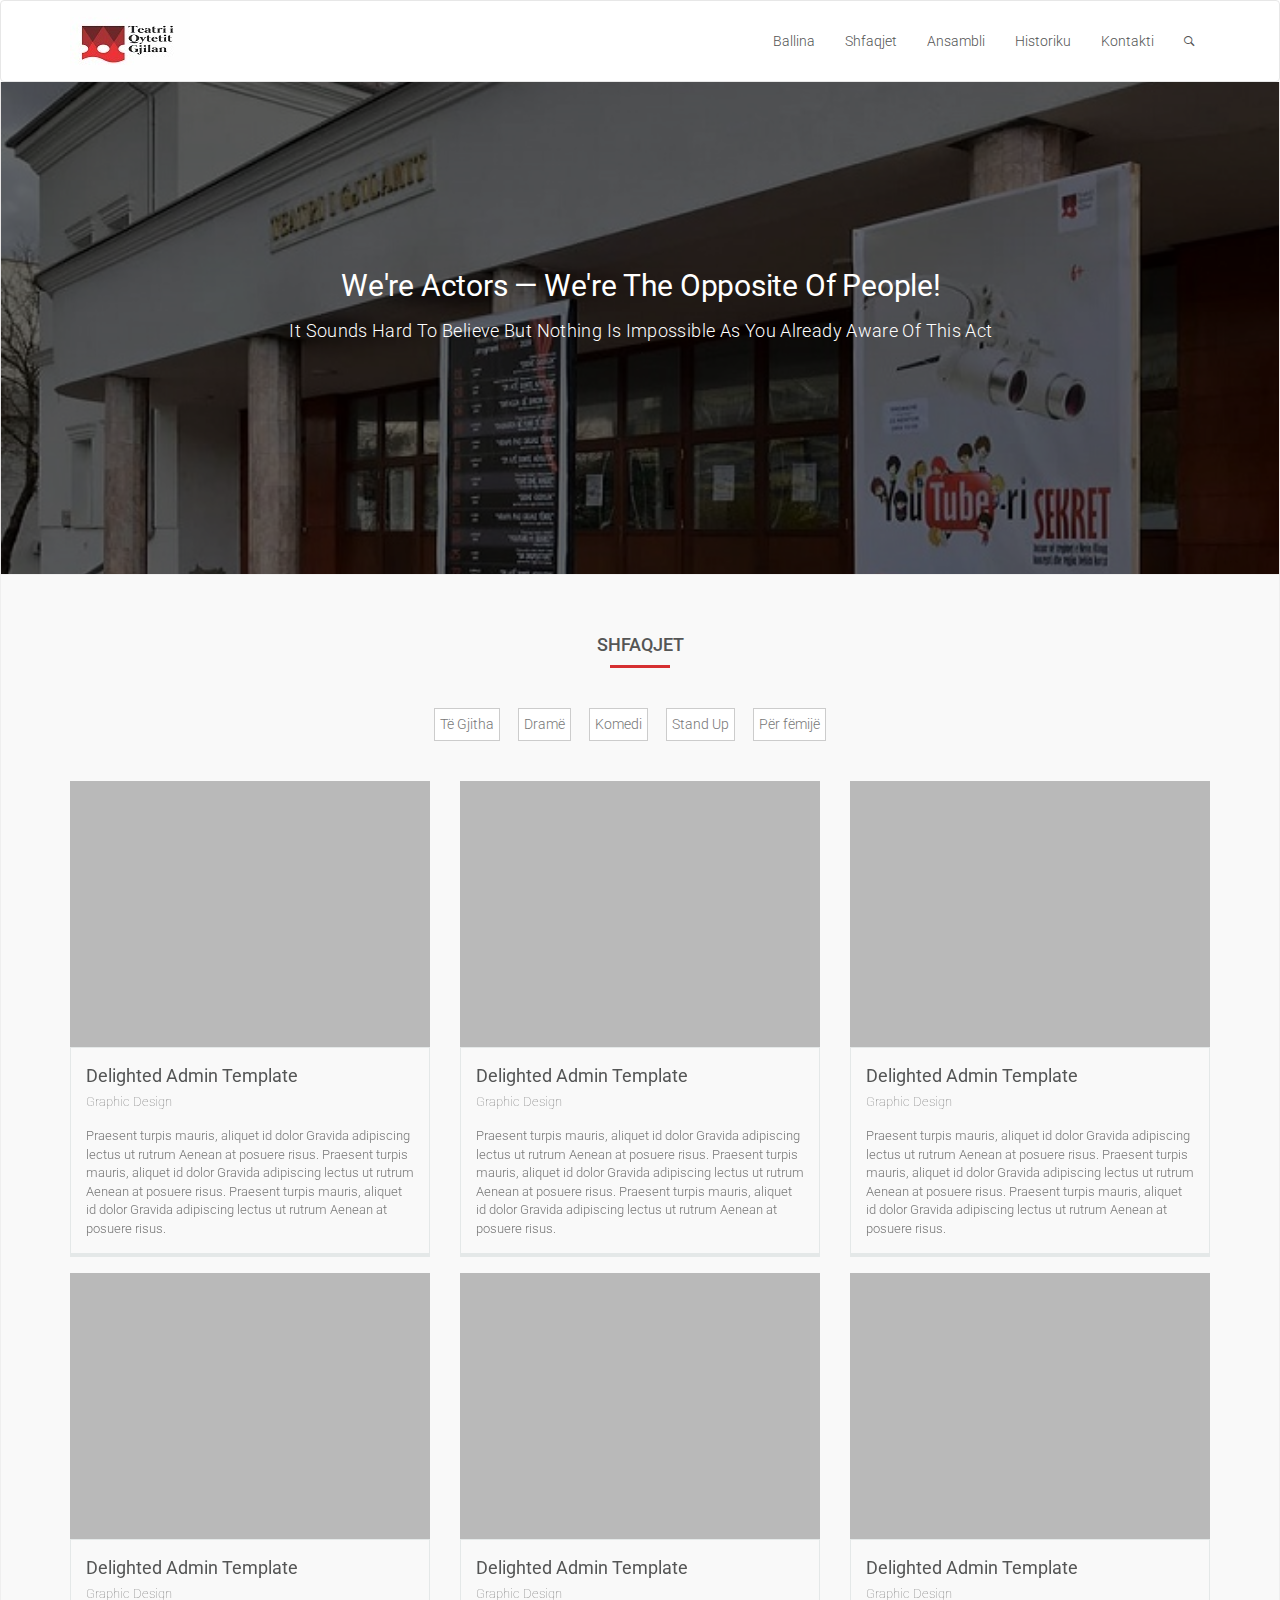
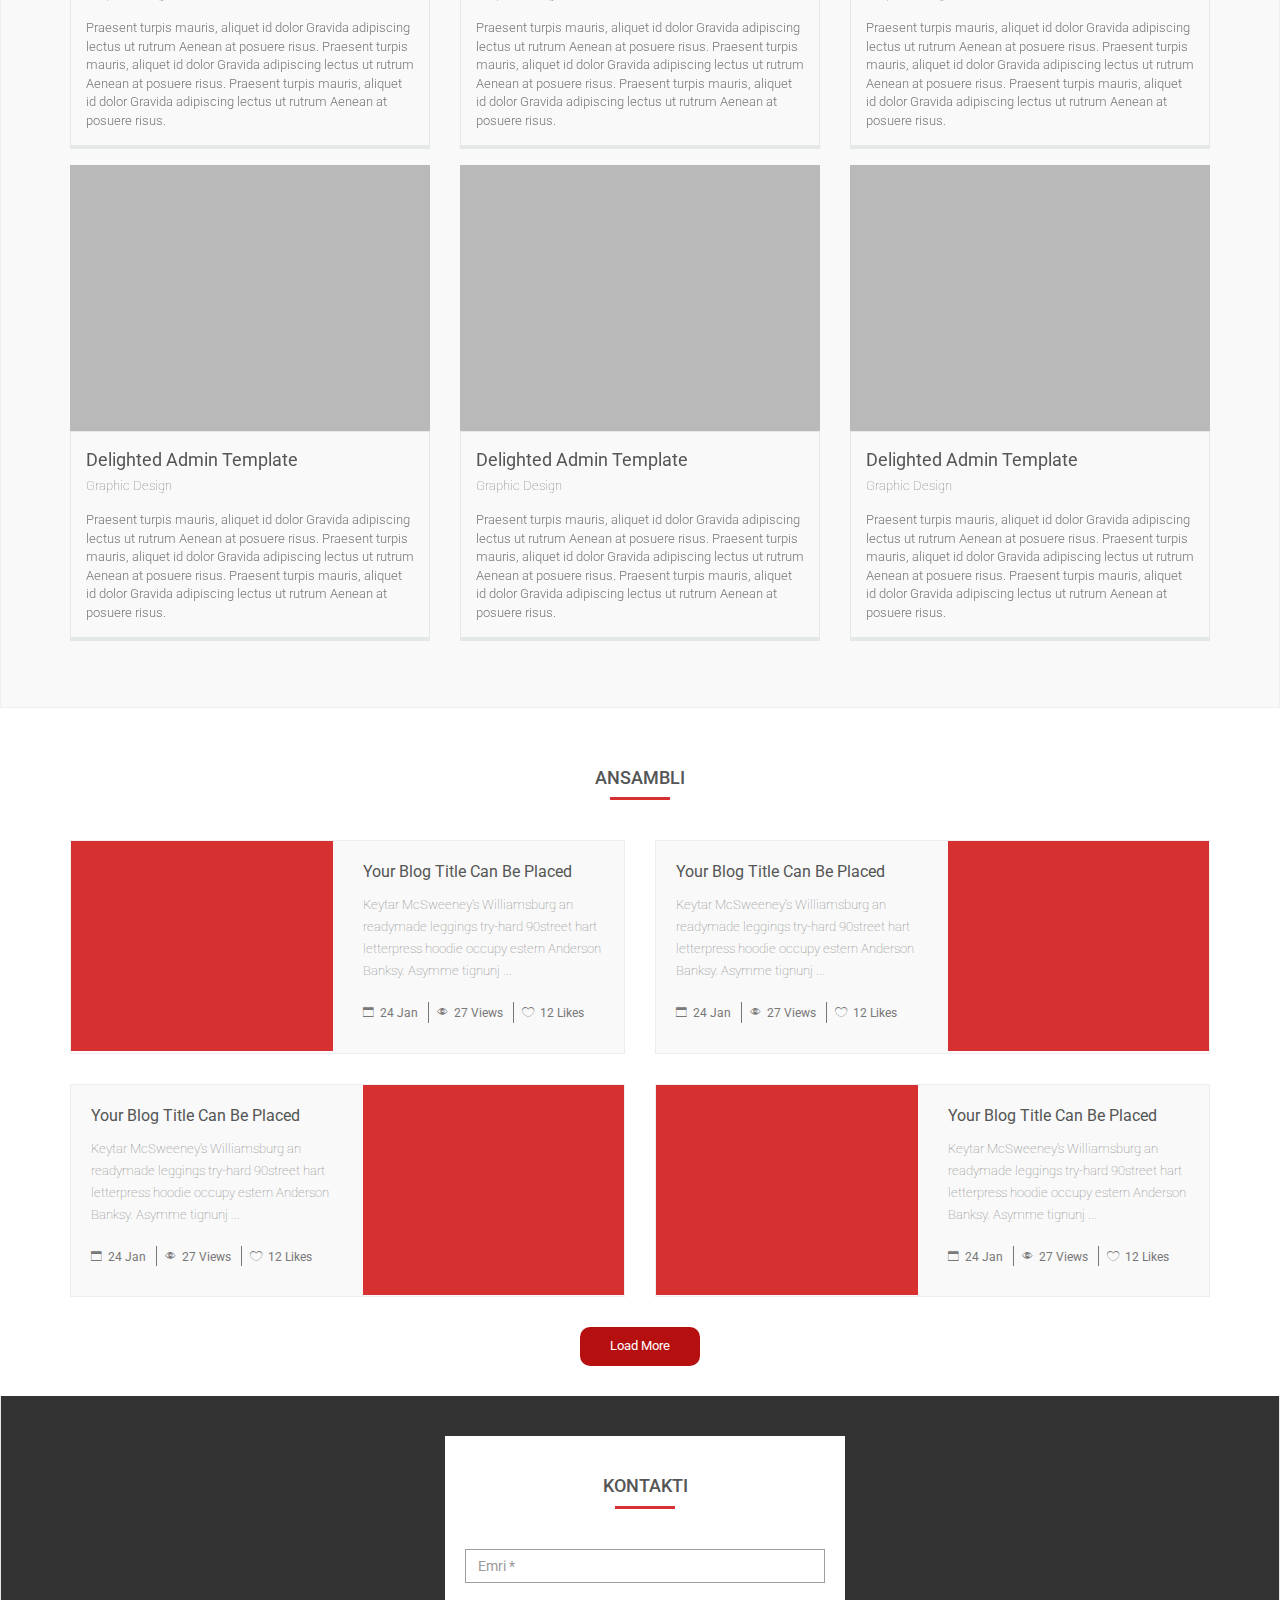
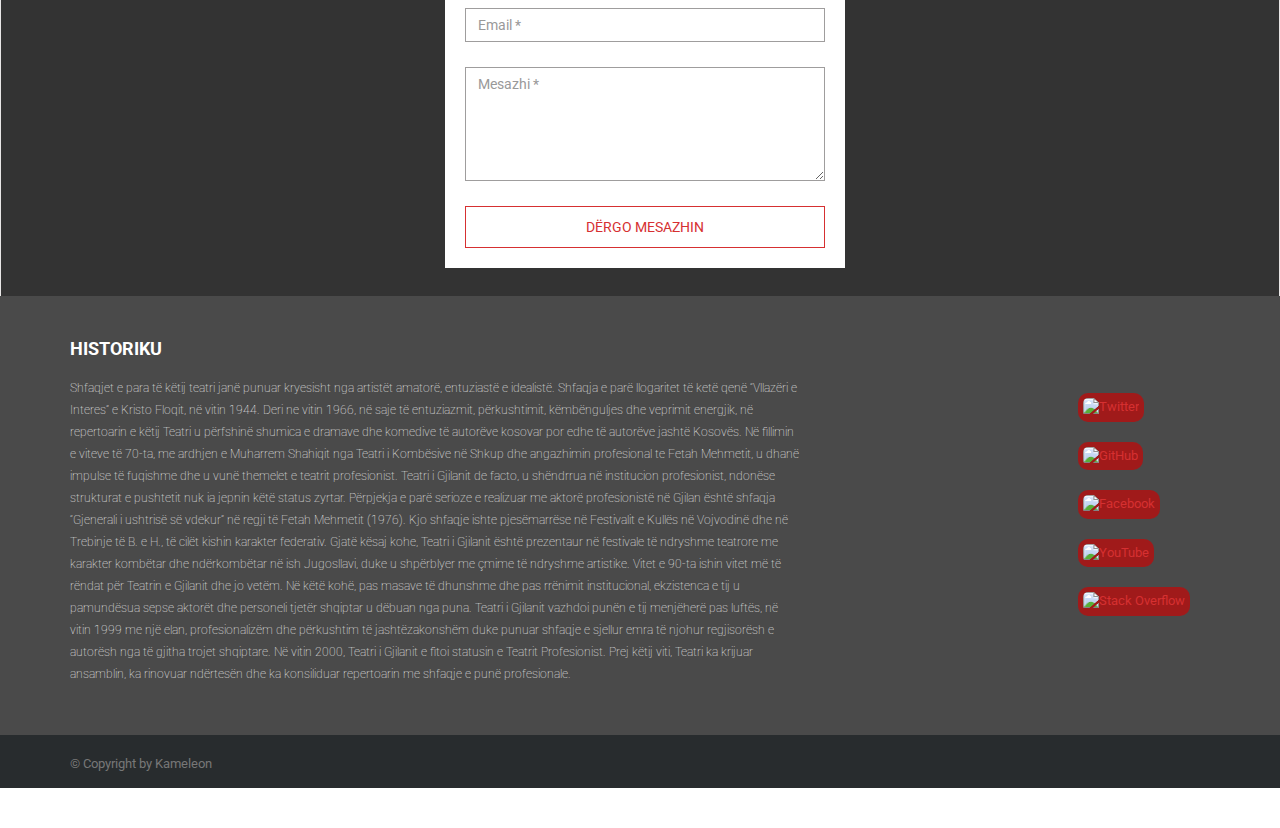
==== index.html @ 83489c65 "Initial commit" ====
<!DOCTYPE html>
<html lang="en">
<head>
	<meta charset="utf-8">
	<meta http-equiv="X-UA-Compatible" content="IE=edge">
	<meta name="viewport" content="width=device-width, initial-scale=1">
	<title>Teatri i Qytetit - Gjilan</title>

	<!-- Bootstrap CSS -->
	<link href="https://fonts.googleapis.com/css?family=Montserrat&display=swap" rel="stylesheet">
	<link href="css/bootstrap.min.css" rel="stylesheet">
	<link href="css/style.css" rel="stylesheet">

	<!-- HTML5 Shim and Respond.js IE8 support of HTML5 elements and media queries -->
	<!-- WARNING: Respond.js doesn't work if you view the page via file:// -->
		<!--[if lt IE 9]>
			<script src="https://oss.maxcdn.com/libs/html5shiv/3.7.0/html5shiv.js"></script>
			<script src="https://oss.maxcdn.com/libs/respond.js/1.4.2/respond.min.js"></script>
			<![endif]-->
		</head>
		<body>

			<!-- ******************* Top Nav Bar Section ******************* -->

			<nav class="navbar navbar-default">
				<div class="container">
					<div class="navbar-header">
						<button type="button" class="navbar-toggle collapsed" data-toggle="collapse" data-target="#navbar" aria-expanded="false" aria-controls="navbar">
							<span class="sr-only">Toggle navigation</span>
							<span class="icon-bar"></span>
							<span class="icon-bar"></span>
							<span class="icon-bar"></span>
						</button>
						<img u="image" class="cover-photo" src="images/logo.jpg" />
					</div>

					<div id="navbar" class="navbar-collapse collapse">
						<ul class="nav navbar-nav navbar-right">
							<li><a href="#menu1" class="click">Ballina<span class="sr-only">(current)</span></a></li>
							<li><a href="#menu3" class="click">Shfaqjet</a></li>
							<li><a href="#menu5" class="click">Ansambli</a></li>
							<li><a href="#menu5" class="click">Historiku</a></li>
							<li><a href="#menu4" class="click">Kontakti</a></li>

							<li><a href="#" class="click"><i class="ion ion-ios-search-strong"></i></a></li>
						</ul>
					</div><!--/.nav-collapse -->
				</div><!--/.container-->
			</nav>

			<!-- ******************* Banner Section ******************* -->

			<div class="cover-head" id="menu1">
				<div id="slider1_container" class="slider-container">

					<!-- Slides Container -->
					<div u="slides" class="slides">
						<div>
							<img u="image" class="cover-photo" src="images/slider1.jpg" />
							<div class="cover-content text-center">
								<h1 class="banner-heading">We're actors — we're the opposite of people!</h1>
								<h3 class="sub-heading">It sounds hard To believe but nothing is impossible as you already aware of this act</h3>
							</div>
						</div>

						<div>
							<img u="image" class="cover-photo" src="images/slider2.jpg" />
							<div class="cover-content text-center">
								<h1 class="banner-heading"><span class="text-primary">t</span>ogether <span class="text-primary">e</span>veryone <span class="text-primary">a</span>chieves <span class="text-primary">m</span>ore</h1>
								<h3 class="sub-heading">Life is a theatre set in which there are but few practicable entrances.</h3>
							</div>
						</div>
						<div>
							<img u="image" class="cover-photo" src="images/slider3.jpg" />
							<div class="cover-content text-center">
								<h1 class="banner-heading">Work smarter not harder</h1>
								<h3 class="sub-heading">We always prefer smart working with cool mind than working hard all the time</h3>
							</div>
						</div>
					</div>

					<span u="arrowleft" class="jssora21l"></span>
					<!-- Arrow Right -->
					<span u="arrowright" class="jssora21r"></span>
				</div>
				<!-- /slider-container -->

				
			</div>

			<!-- ******************* Portfolio Section ******************* -->

			<div class="portfolio section section-dark" id="menu3">
				<div class="container">
					<div class="section-heading">
						<h3 class="section-heading">Shfaqjet</h3>
						<span>&nbsp;</span>
					</div>

					<!-- Filter links @navigation -->
					<ul class="portio-tags list-unstyled list-inline"  id="filters">

						<li><a href="#filter" data-filter="*">Të Gjitha</a></li>
						<li><a href="#filter" data-filter=".websites" class="active">Dramë</a></li>
						<li><a href="#filter" data-filter=".graphic">Komedi</a></li>
						<li><a href="#filter" data-filter=".3d">Stand Up</a></li>
						<li><a href="#filter" data-filter=".logo">Për fëmijë</a></li> <!-- .logo,.3d -->
					</ul><!-- /Filter links @navigation -->

					<div class="row">
						<!-- Portfolio items holder -->
						<ul id="container" class="list-unstyled">

							<li class="element col-md-4 websites logo">
								<div class="portio-item">
									<!-- Portfolio Image -->
									<div class="portio-picture">
										<a href="#" data-toggle="modal" data-target="#lightbox"><img class="portio-image" src="images/portfolio1.jpg" /></a>
									</div>
									<!-- Image Hover Links -->
									<div class="links text-center">
										<ul class="list-unstyled list-inline">
											<li class="icon icon-image"><a href="#"><i class="ion-image"></i></a></li>
											<li class="icon icon-expand"><a href="#"><i class="ion-arrow-expand"></i></a></li>
											<li class="icon icon-link"><a href="#"><i class="ion-arrow-right-c"></i></a></li>
										</ul>
									</div>
									<!-- Portfolio Description -->
									<div class="portio-content">
										<div class="title">Delighted Admin Template</div>
										<div class="sub-title">Graphic Design</div>
										<div class="description">
											Praesent turpis mauris, aliquet id dolor Gravida adipiscing lectus ut rutrum Aenean at posuere risus. Praesent turpis mauris, aliquet id dolor Gravida adipiscing lectus ut rutrum Aenean at posuere risus. Praesent turpis mauris, aliquet id dolor Gravida adipiscing lectus ut rutrum Aenean at posuere risus.
										</div>
									</div>
									<!-- /.portio-content -->
								</div>
							</li>

							<li class="element col-md-4 banner">
								<div class="portio-item">
									<!-- Portfolio Image -->
									<div class="portio-picture">
										<a href="#" data-toggle="modal" data-target="#lightbox"><img class="portio-image" src="images/portfolio11.jpg" /></a>
									</div>
									<!-- Image Hover Links -->
									<div class="links text-center">
										<ul class="list-unstyled list-inline">
											<li class="icon icon-image"><a href="#"><i class="ion-image"></i></a></li>
											<li class="icon icon-expand"><a href="#"><i class="ion-arrow-expand"></i></a></li>
											<li class="icon icon-link"><a href="#"><i class="ion-arrow-right-c"></i></a></li>
										</ul>
									</div>
									<!-- Portfolio Description -->
									<div class="portio-content">
										<div class="title">Delighted Admin Template</div>
										<div class="sub-title">Graphic Design</div>
										<div class="description">
											Praesent turpis mauris, aliquet id dolor Gravida adipiscing lectus ut rutrum Aenean at posuere risus. Praesent turpis mauris, aliquet id dolor Gravida adipiscing lectus ut rutrum Aenean at posuere risus. Praesent turpis mauris, aliquet id dolor Gravida adipiscing lectus ut rutrum Aenean at posuere risus.
										</div>
									</div>
									<!-- /.portio-content -->
								</div>
							</li>
							<li class="element col-md-4 websites">
								<div class="portio-item">
									<!-- Portfolio Image -->
									<div class="portio-picture">
										<a href="#" data-toggle="modal" data-target="#lightbox"><img class="portio-image" src="images/portfolio3.jpg" /></a>
									</div>
									<!-- Image Hover Links -->
									<div class="links text-center">
										<ul class="list-unstyled list-inline">
											<li class="icon icon-image"><a href="#"><i class="ion-image"></i></a></li>
											<li class="icon icon-expand"><a href="#"><i class="ion-arrow-expand"></i></a></li>
											<li class="icon icon-link"><a href="#"><i class="ion-arrow-right-c"></i></a></li>
										</ul>
									</div>
									<!-- Portfolio Description -->
									<div class="portio-content">
										<div class="title">Delighted Admin Template</div>
										<div class="sub-title">Graphic Design</div>
										<div class="description">
											Praesent turpis mauris, aliquet id dolor Gravida adipiscing lectus ut rutrum Aenean at posuere risus. Praesent turpis mauris, aliquet id dolor Gravida adipiscing lectus ut rutrum Aenean at posuere risus. Praesent turpis mauris, aliquet id dolor Gravida adipiscing lectus ut rutrum Aenean at posuere risus.
										</div>
									</div>
									<!-- /.portio-content -->
								</div>
							</li>
							<li class="element col-md-4 logo graphic">
								<div class="portio-item">
									<!-- Portfolio Image -->
									<div class="portio-picture">
										<a href="#" data-toggle="modal" data-target="#lightbox"><img class="portio-image" src="images/portfolio4.jpg" /></a>
									</div>
									<!-- Image Hover Links -->
									<div class="links text-center">
										<ul class="list-unstyled list-inline">
											<li class="icon icon-image"><a href="#"><i class="ion-image"></i></a></li>
											<li class="icon icon-expand"><a href="#"><i class="ion-arrow-expand"></i></a></li>
											<li class="icon icon-link"><a href="#"><i class="ion-arrow-right-c"></i></a></li>
										</ul>
									</div>
									<!-- Portfolio Description -->
									<div class="portio-content">
										<div class="title">Delighted Admin Template</div>
										<div class="sub-title">Graphic Design</div>
										<div class="description">
											Praesent turpis mauris, aliquet id dolor Gravida adipiscing lectus ut rutrum Aenean at posuere risus. Praesent turpis mauris, aliquet id dolor Gravida adipiscing lectus ut rutrum Aenean at posuere risus. Praesent turpis mauris, aliquet id dolor Gravida adipiscing lectus ut rutrum Aenean at posuere risus.
										</div>
									</div>
									<!-- /.portio-content -->
								</div>
							</li>
							<li class="element col-md-4 3d graphic">
								<div class="portio-item">
									<!-- Portfolio Image -->
									<div class="portio-picture">
										<a href="#" data-toggle="modal" data-target="#lightbox"><img class="portio-image" src="images/portfolio6.jpg" /></a>
									</div>
									<!-- Image Hover Links -->
									<div class="links text-center">
										<ul class="list-unstyled list-inline">
											<li class="icon icon-image"><a href="#"><i class="ion-image"></i></a></li>
											<li class="icon icon-expand"><a href="#"><i class="ion-arrow-expand"></i></a></li>
											<li class="icon icon-link"><a href="#"><i class="ion-arrow-right-c"></i></a></li>
										</ul>
									</div>
									<!-- Portfolio Description -->
									<div class="portio-content">
										<div class="title">Delighted Admin Template</div>
										<div class="sub-title">Graphic Design</div>
										<div class="description">
											Praesent turpis mauris, aliquet id dolor Gravida adipiscing lectus ut rutrum Aenean at posuere risus. Praesent turpis mauris, aliquet id dolor Gravida adipiscing lectus ut rutrum Aenean at posuere risus. Praesent turpis mauris, aliquet id dolor Gravida adipiscing lectus ut rutrum Aenean at posuere risus.
										</div>
									</div>
									<!-- /.portio-content -->
								</div>
							</li>
							<li class="element col-md-4 graphic websites">
								<div class="portio-item">
									<!-- Portfolio Image -->
									<div class="portio-picture">
										<a href="#" data-toggle="modal" data-target="#lightbox"><img class="portio-image" src="images/portfolio7.jpg" /></a>
									</div>
									<!-- Image Hover Links -->
									<div class="links text-center">
										<ul class="list-unstyled list-inline">
											<li class="icon icon-image"><a href="#"><i class="ion-image"></i></a></li>
											<li class="icon icon-expand"><a href="#"><i class="ion-arrow-expand"></i></a></li>
											<li class="icon icon-link"><a href="#"><i class="ion-arrow-right-c"></i></a></li>
										</ul>
									</div>
									<!-- Portfolio Description -->
									<div class="portio-content">
										<div class="title">Delighted Admin Template</div>
										<div class="sub-title">Graphic Design</div>
										<div class="description">
											Praesent turpis mauris, aliquet id dolor Gravida adipiscing lectus ut rutrum Aenean at posuere risus. Praesent turpis mauris, aliquet id dolor Gravida adipiscing lectus ut rutrum Aenean at posuere risus. Praesent turpis mauris, aliquet id dolor Gravida adipiscing lectus ut rutrum Aenean at posuere risus.
										</div>
									</div>
									<!-- /.portio-content -->
								</div>
							</li>
							<li class="element col-md-4 banner logo">
								<div class="portio-item">
									<!-- Portfolio Image -->
									<div class="portio-picture">
										<a href="#" data-toggle="modal" data-target="#lightbox"><img class="portio-image" src="images/portfolio9.jpg" /></a>
									</div>
									<!-- Image Hover Links -->
									<div class="links text-center">
										<ul class="list-unstyled list-inline">
											<li class="icon icon-image"><a href="#"><i class="ion-image"></i></a></li>
											<li class="icon icon-expand"><a href="#"><i class="ion-arrow-expand"></i></a></li>
											<li class="icon icon-link"><a href="#"><i class="ion-arrow-right-c"></i></a></li>
										</ul>
									</div>
									<!-- Portfolio Description -->
									<div class="portio-content">
										<div class="title">Delighted Admin Template</div>
										<div class="sub-title">Graphic Design</div>
										<div class="description">
											Praesent turpis mauris, aliquet id dolor Gravida adipiscing lectus ut rutrum Aenean at posuere risus. Praesent turpis mauris, aliquet id dolor Gravida adipiscing lectus ut rutrum Aenean at posuere risus. Praesent turpis mauris, aliquet id dolor Gravida adipiscing lectus ut rutrum Aenean at posuere risus.
										</div>
									</div>
									<!-- /.portio-content -->
								</div>
							</li>
							<li class="element col-md-4 3d banner">
								<div class="portio-item">
									<!-- Portfolio Image -->
									<div class="portio-picture">
										<a href="#" data-toggle="modal" data-target="#lightbox"><img class="portio-image" src="images/portfolio10.jpg" /></a>
									</div>
									<!-- Image Hover Links -->
									<div class="links text-center">
										<ul class="list-unstyled list-inline">
											<li class="icon icon-image"><a href="#"><i class="ion-image"></i></a></li>
											<li class="icon icon-expand"><a href="#"><i class="ion-arrow-expand"></i></a></li>
											<li class="icon icon-link"><a href="#"><i class="ion-arrow-right-c"></i></a></li>
										</ul>
									</div>
									<!-- Portfolio Description -->
									<div class="portio-content">
										<div class="title">Delighted Admin Template</div>
										<div class="sub-title">Graphic Design</div>
										<div class="description">
											Praesent turpis mauris, aliquet id dolor Gravida adipiscing lectus ut rutrum Aenean at posuere risus. Praesent turpis mauris, aliquet id dolor Gravida adipiscing lectus ut rutrum Aenean at posuere risus. Praesent turpis mauris, aliquet id dolor Gravida adipiscing lectus ut rutrum Aenean at posuere risus.
										</div>
									</div>
									<!-- /.portio-content -->
								</div>
							</li>
							<li class="element col-md-4 3d banner">
								<div class="portio-item">
									<!-- Portfolio Image -->
									<div class="portio-picture">
										<a href="#" data-toggle="modal" data-target="#lightbox"><img class="portio-image" src="images/portfolio11.jpg" /></a>
									</div>
									<!-- Image Hover Links -->
									<div class="links text-center">
										<ul class="list-unstyled list-inline">
											<li class="icon icon-image"><a href="#"><i class="ion-image"></i></a></li>
											<li class="icon icon-expand"><a href="#"><i class="ion-arrow-expand"></i></a></li>
											<li class="icon icon-link"><a href="#"><i class="ion-arrow-right-c"></i></a></li>
										</ul>
									</div>
									<!-- Portfolio Description -->
									<div class="portio-content">
										<div class="title">Delighted Admin Template</div>
										<div class="sub-title">Graphic Design</div>
										<div class="description">
											Praesent turpis mauris, aliquet id dolor Gravida adipiscing lectus ut rutrum Aenean at posuere risus. Praesent turpis mauris, aliquet id dolor Gravida adipiscing lectus ut rutrum Aenean at posuere risus. Praesent turpis mauris, aliquet id dolor Gravida adipiscing lectus ut rutrum Aenean at posuere risus.
										</div>
									</div>
									<!-- /.portio-content -->
								</div>
							</li>
						</ul>
					</div>
				</div>
				<div id="lightbox" class="modal fade" tabindex="-1" role="dialog" aria-labelledby="myLargeModalLabel" aria-hidden="true">
					<div class="modal-dialog">
						<button type="button" class="close" data-dismiss="modal" aria-hidden="true"><i class="ion-close-circled"></i></button>
						<div class="modal-content">
				            <div class="modal-body">
				                <img src="" alt="" />
				            </div>
				        </div>
					</div>
				</div>
					
			</div>
			<!-- ******************* Blog Section ******************* -->

			<div class="blog section" id="menu6">
				<div class="container">
					<div class="section-heading">
						<h3 class="section-heading">Ansambli</h3>
						<span>&nbsp;</span>
					</div>

					<div class="row">
						<div class="col-md-6">
							<div class="blog-item">
								<div class="row">
									<div class="col-md-6">
										<div class="blog-picture">
											<a href="#" data-toggle="modal" data-target="#lightbox">
												<img src="images/blog1.jpeg" alt="" class="blog-image">
											</a>
										</div>
										
									</div>
									<div class="col-md-6">
										<div class="blog-content">
											<div class="blog-title">
												<a href="#">Your Blog Title Can Be Placed</a>
											</div>
											<p>
												Keytar McSweeney's Williamsburg an readymade leggings try-hard 90street hart letterpress hoodie occupy estern Anderson Banksy. Asymme tignunj ...
											</p>
											<ul class="list-unstyled list-inline">
												<li>
													<a href="#">
														<i class="ion-ios-calendar-outline"></i>&nbsp;
														<span>24 Jan</span>
													</a>
												</li>
												<li>
													<a href="#">
														<i class="ion-ios-eye-outline"></i>&nbsp;
														<span>27 Views</span>
													</a>
												</li>
												<li>
													<a href="#">
														<i class="ion-ios-heart-outline"></i>&nbsp;
														<span>12 Likes</span>
													</a>
												</li>
											</ul>
										</div>
										<!-- /blog-content -->
									</div>
								</div>
								<!-- /row -->
							</div>
							<!-- /blog-item -->
						</div>
						<!-- /col-md-6 -->

						<div class="col-md-6">
							<div class="blog-item">
								<div class="row">
									<div class="col-md-6">
										<div class="blog-content reversal">
											<div class="blog-title ">
												<a href="#">Your Blog Title Can Be Placed</a>
											</div>
											<p>
												Keytar McSweeney's Williamsburg an readymade leggings try-hard 90street hart letterpress hoodie occupy estern Anderson Banksy. Asymme tignunj ...
											</p>
											<ul class="list-unstyled list-inline">
												<li>
													<a href="#">
														<i class="ion-ios-calendar-outline"></i>&nbsp;
														<span>24 Jan</span>
													</a>
												</li>
												<li>
													<a href="#">
														<i class="ion-ios-eye-outline"></i>&nbsp;
														<span>27 Views</span>
													</a>
												</li>
												<li>
													<a href="#">
														<i class="ion-ios-heart-outline"></i>&nbsp;
														<span>12 Likes</span>
													</a>
												</li>
											</ul>
										</div>
										<!-- /blog-content -->
									</div>
									<div class="col-md-6">
										<div class="blog-picture">
											<a href="#" data-toggle="modal" data-target="#lightbox">
												<img src="images/blog2.jpeg" alt="" class="blog-image">
											</a>
										</div>
									</div>
									
								</div>
								<!-- /row -->
							</div>
							<!-- /blog-item -->
						</div>
						<!-- /col-md-6-->
					</div>
					<!-- /row -->

					<div class="row">
						<div class="col-md-6">
							<div class="blog-item">
								<div class="row">
									<div class="col-md-6">
										<div class="blog-content reversal">
											<div class="blog-title">
												<a href="#">Your Blog Title Can Be Placed</a>
											</div>
											<p>
												Keytar McSweeney's Williamsburg an readymade leggings try-hard 90street hart letterpress hoodie occupy estern Anderson Banksy. Asymme tignunj ...
											</p>
											<ul class="list-unstyled list-inline">
												<li>
													<a href="#">
														<i class="ion-ios-calendar-outline"></i>&nbsp;
														<span>24 Jan</span>
													</a>
												</li>
												<li>
													<a href="#">
														<i class="ion-ios-eye-outline"></i>&nbsp;
														<span>27 Views</span>
													</a>
												</li>
												<li>
													<a href="#">
														<i class="ion-ios-heart-outline"></i>&nbsp;
														<span>12 Likes</span>
													</a>
												</li>
											</ul>
										</div>
										<!-- /blog-content -->
									</div>
									<div class="col-md-6">
										<div class="blog-picture">
											<a href="#" data-toggle="modal" data-target="#lightbox">
												<img src="images/blog3.jpeg" alt="" class="blog-image">
											</a>
										</div>
									</div>
									
								</div>
								<!-- /row -->
							</div>
							<!-- /blog-item -->
						</div>
						<!-- /col-md-6 -->

						<div class="col-md-6">
							<div class="blog-item">
								<div class="row">
									<div class="col-md-6">
										<div class="blog-picture">
											<a href="#" data-toggle="modal" data-target="#lightbox">
												<img src="images/blog4.jpeg" alt="" class="blog-image">
											</a>
										</div>
									</div>
									<div class="col-md-6">
										<div class="blog-content">
											<div class="blog-title">
												<a href="#">Your Blog Title Can Be Placed</a>
											</div>
											<p>
												Keytar McSweeney's Williamsburg an readymade leggings try-hard 90street hart letterpress hoodie occupy estern Anderson Banksy. Asymme tignunj ...
											</p>
											<ul class="list-unstyled list-inline">
												<li>
													<a href="#">
														<i class="ion-ios-calendar-outline"></i>&nbsp;
														<span>24 Jan</span>
													</a>
												</li>
												<li>
													<a href="#">
														<i class="ion-ios-eye-outline"></i>&nbsp;
														<span>27 Views</span>
													</a>
												</li>
												<li>
													<a href="#">
														<i class="ion-ios-heart-outline"></i>&nbsp;
														<span>12 Likes</span>
													</a>
												</li>
											</ul>
										</div>
										<!-- /blog-content -->
									</div>
								</div>
								<!-- /row -->
							</div>
							<!-- /blog-item -->
						</div>
						<!-- /col-md-6-->
						<div id="loadMore">
							<a href="ansambli.html">Load More</a>
					</div>
					<!-- /row -->
				</div>
				<!-- /container -->
			</div>


			<!-- ******************* Contact Section ******************* -->

			<div class="contact" id="menu7">
				<div class="container section">
					<div class="row">
						<div class="col-md-offset-1 col-md-4">
							<div class="contact-widget">
								<div class="section-heading">
									<h3 class="section-heading">Kontakti</h3>
									<span>&nbsp;</span>
								</div>

								<div class="contact-form">
									<form action="" class="form">
										<input type="text" class="form-control contact-form-control" placeholder="Emri *" name="name">
										<input type="text" class="form-control contact-form-control" placeholder="Email *" name="email">
										<textarea name="" id="" cols="30" rows="5" class="form-control contact-form-control" placeholder="Mesazhi *"></textarea>
										<button type="submit" class="btn btn-block btn-form">Dërgo mesazhin</button>
									</form>
								</div>
							</div>
							<!-- /.address -->
						</div>

						<!-- <div class="col-md-3 text-center map-point">
							<i class="ion-ios-location"></i>
						</div> -->

					</div>
					<!-- /.row -->
				</div>
				<!-- /.container -->			
			</div>
			<!-- /.contact -->

			<!-- ******************* Widgets Footer Section ******************* -->

			<div class="widgets-footer section">
				<div class="container">
					<div class="row">
						<div class="col-md-8">
							<div class="aboutus widget">
								<div class="widget-title">
									Historiku
								</div>
								<p>
									Shfaqjet e para të këtij teatri janë punuar kryesisht nga artistët amatorë, entuziastë e idealistë. Shfaqja e parë llogaritet të ketë qenë “Vllazëri e Interes” e Kristo Floqit, në vitin 1944. Deri ne vitin 1966, në saje të entuziazmit, përkushtimit, këmbënguljes dhe veprimit energjik, në repertoarin e këtij Teatri u përfshinë shumica e dramave dhe komedive të autorëve kosovar por edhe të autorëve jashtë Kosovës. Në fillimin e viteve të 70-ta, me ardhjen e Muharrem Shahiqit nga Teatri i Kombësive në Shkup dhe angazhimin profesional te Fetah Mehmetit, u dhanë impulse të fuqishme dhe u vunë themelet e teatrit profesionist. Teatri i Gjilanit de facto, u shëndrrua në institucion profesionist, ndonëse strukturat e pushtetit nuk ia jepnin këtë status zyrtar. Përpjekja e parë serioze e realizuar me aktorë profesionistë në Gjilan është shfaqja “Gjenerali i ushtrisë së vdekur” në regji të Fetah Mehmetit (1976). Kjo shfaqje ishte pjesëmarrëse në Festivalit e Kullës në Vojvodinë dhe në Trebinje të B. e H., të cilët kishin karakter federativ. Gjatë kësaj kohe, Teatri i Gjilanit është prezentaur në festivale të ndryshme teatrore me karakter kombëtar dhe ndërkombëtar në ish Jugosllavi, duke u shpërblyer me çmime të ndryshme artistike. Vitet e 90-ta ishin vitet më të rëndat për Teatrin e Gjilanit dhe jo vetëm. Në këtë kohë, pas masave të dhunshme dhe pas rrënimit institucional, ekzistenca e tij u pamundësua sepse aktorët dhe personeli tjetër shqiptar u dëbuan nga puna. Teatri i Gjilanit vazhdoi punën e tij menjëherë pas luftës, në vitin 1999 me një elan, profesionalizëm dhe përkushtim të jashtëzakonshëm duke punuar shfaqje e sjellur emra të njohur regjisorësh e autorësh nga të gjitha trojet shqiptare. Në vitin 2000, Teatri i Gjilanit e fitoi statusin e Teatrit Profesionist. Prej këtij viti, Teatri ka krijuar ansamblin, ka rinovuar ndërtesën dhe ka konsiliduar repertoarin me shfaqje e punë profesionale. 
								</p>
							</div>
						</div>
						<br><br>
						<div class="col-md-4">
							<ul class="social-media-list">
								<li><a href="#"><img src="https://unpkg.com/simple-icons@latest/icons/twitter.svg" alt="Twitter" title="Twitter"></a></li>
								<li><a href="#"><img src="https://unpkg.com/simple-icons@latest/icons/github.svg" alt="GitHub" title="GitHub"></a></li>
								<li><a href="#"><img src="https://unpkg.com/simple-icons@1.20.0/icons/facebook.svg" alt="Facebook" title="Facebook"></a></a></li>
								<li><a href="#"><img src="https://unpkg.com/simple-icons@latest/icons/youtube.svg" alt="YouTube" title="YouTube"></a></li>
								<li><a href="#"><img src="https://unpkg.com/simple-icons@latest/icons/stackoverflow.svg" alt="Stack Overflow" title="Stack Overflow"></a></li>
							</ul>
						</div>
						<!-- /.col-md-4 -->
					</div>
					<!-- /.row -->
				</div>
				<!-- /.container -->
			</div>
			<!-- /.widgets-footer -->

			<!-- ******************* Footer Section ******************* -->

			<div class="footer">
				<div class="container">
					<div class="row">
						<div class="col-md-3">
							© Copyright by Kameleon</a>
						</div>
					</div>
				</div>
			</div>

		</body>

		<!-- jQuery -->
		<script src="js/jquery-2.1.4.min.js"></script>
		<!-- Bootstrap JavaScript -->
		<script src="js/bootstrap.min.js"></script>
		<script src="js/jssor.slider.mini.js"></script>
		<script src="js/jssor-custom.js"></script>
		<script src="js/isotope.js"></script>
		<script src="js/mini-slider.js"></script>
		<script src="js/lightbox.js"></script>
		

		<script type="text/javascript">
			$('.click').click(function(e){
			   // prevent default action
			   e.preventDefault();
			   
			   scrollToElement( $(this).attr('href'), 2000 );
			});

			var scrollToElement = function(menu, ms){
				var speed = (ms) ? ms : 600;
				$('html,body').animate({
					scrollTop: $(menu).offset().top
				}, speed);
			}
		</script>

		
		</html>
---- css/style.css ----
@import url('http://fonts.googleapis.com/css?family=Roboto:500,900italic,900,400italic,100,700italic,300,700,500italic,100italic,300italic,400');
/*@primary-color: #2196f3; */
@import 'ionicons.css';
@import 'jssor.css';
@import 'isotope.css';
@import 'lightbox.css';
@font-face {
  font-family: 'Montserrat', sans-serif;
  src: url('../fonts/Euphemia UCAS Regular 2.6.6.ttf');
}
html,
body {
  font-family: 'Roboto', sans-serif;
  font-size: 13px;
  color: #777777;
  background: #FFFFFF;
}
a {
  color: #d63031;
  text-decoration: none !important;
}
a:hover {
  color: #d63031;
}
.modal-dialog {
  margin-top: 100px;
  text-align: center;
}
.navbar-default {
  background-color: #FFFFFF !important;
  margin-bottom: 0;
  min-height: 78px;
}
.navbar-header .navbar-brand {
  font-family: Euphemia;
  font-size: 32px;
  margin-top: 5px;
}
.navbar-header .navbar-brand i {
  font-size: 40px;
}
.navbar-nav > li > a {
  color: #545555 !important;
  text-transform: capitalize;
  font-size: 14px;
  font-weight: 300;
  line-height: 50px;
}
.navbar-nav > li.active a,
.navbar-nav > li a:hover {
  color: #d63031 !important;
  background: none !important;
  border-bottom: 3px solid #d63031;
}
.navbar-nav > li .nav-btn {
  border: 1px solid #dddddd;
  padding: 5px 15px 5px 15px;
  line-height: 24px;
  margin-top: 20px;
}
.navbar-nav > li .nav-btn.active,
.navbar-nav > li .nav-btn:hover {
  background-color: #d63031 !important;
  color: #FFFFFF !important;
  border: 1px solid #d63031;
}
.cover-head {
  overflow: hidden;
  border-left: 1px solid #e8e6e6;
  border-right: 1px solid #e8e6e6;
  background-color: #000000 !important;
  height: 100%;
  position: relative;
}
.cover-head img.cover-photo {
  width: 100%;
  height: auto;
  min-height: 500px;
  position: absolute;
  z-index: 0;
  opacity: 0.4;
}
.cover-head .cover-content {
  position: absolute;
  z-index: 10;
  width: 100%;
  color: white;
  margin-top: 170px;
  text-align: center;
  text-transform: capitalize;
}
.cover-head .cover-content .banner-heading {
  font-size: 30px;
  font-weight: 400;
}
.cover-head .cover-content .sub-heading {
  font-size: 18px;
  font-weight: 300;
  letter-spacing: 0.5px;
}
.cover-head .cover-content .scroll-bottom {
  margin-top: 130px;
}
/* -------------------- All Sections Headings ----------------------- */
.section {
  padding: 40px 0 40px 0;
}
.section-dark {
  background: #F9F9F9;
  border: 1px solid #EFEFEF;
}
.section-heading {
  text-align: center;
}
.section-heading h3 {
  font-size: 18px;
  text-transform: uppercase;
  color: #545555;
}
.section-heading .section-subheading {
  font-size: 14px;
  margin-top: 0px;
  margin-bottom: 40px;
}
.section-heading .light-heading {
  color: #FFFFFF;
}
.section-heading .light-line {
  background-color: #FFFFFF;
  width: 30px;
  display: block;
  line-height: 3px;
  margin: 0px auto;
}
.section-heading .drop-head {
  font-weight: 300;
  text-transform: capitalize;
}
.section-heading > span {
  background-color: #d63031;
  width: 60px;
  display: block;
  line-height: 3px;
  margin: 0px auto;
  margin-bottom: 40px;
}
.section-heading .section-desc {
  font-size: 14px;
  margin: 15px 0 50px 0px;
}
/* -------------------- Features Section ----------------------- */
.features .feature-item {
  margin-bottom: 40px;
}
.features .feature-item .feature-heading {
  margin-bottom: 20px;
}
.features .feature-item .feature-heading .feature-icon-bg {
  width: 45px;
  height: 45px;
  border: 1px solid #d63031;
  -ms-transform: rotate(45deg);
  /* IE 9 */
  -webkit-transform: rotate(45deg);
  /* Chrome, Safari, Opera */
  transform: rotate(45deg);
}
.features .feature-item .feature-heading .feature-icon-bg .icon {
  -ms-transform: rotate(-45deg);
  /* IE 9 */
  -webkit-transform: rotate(-45deg);
  /* Chrome, Safari, Opera */
  transform: rotate(-45deg);
}
.features .feature-item .feature-heading .feature-icon-bg:hover {
  background-color: #d63031;
}
.features .feature-item .feature-heading .feature-icon-bg:hover i {
  color: #FFFFFF;
}
.features .feature-item .feature-heading .feature-icon-bg i {
  font-size: 25px;
  color: #d63031;
  margin-left: 10px;
  -ms-transform: rotate(45deg);
  /* IE 9 */
  -webkit-transform: rotate(45deg);
  /* Chrome, Safari, Opera */
  transform: rotate(45deg);
}
.features .feature-item .feature-heading .feature-name {
  text-transform: capitalize;
  color: #545555;
  font-size: 18px;
  margin-top: 10px;
}
.features .feature-item .feature-description {
  font-size: 14px;
  line-height: 30px;
  font-weight: 200;
}
.features .feature-item .feature-description .more {
  font-size: 12px !important;
  font-weight: 400;
}
.features .feature-item .feature-description .more i {
  font-size: 18px !important;
}
.features .progress-heading {
  font-size: 16px;
  padding-bottom: 10px;
}
.features .dream-progress {
  height: 15px;
  border-radius: 11px;
  box-shadow: none;
  background: #F9F9F9;
  border: 1px solid #E4E8E8;
  margin-bottom: 40px;
}
.features .no-shadow {
  box-shadow: none;
}
.features .progress-bar-blue {
  background: #76D3ED;
}
.features .progress-bar-pink {
  background: #E48DC2;
}
.features .progress-bar-green {
  background: #9EED9A;
}
.features .progress-bar-yellow {
  background: #F3C475;
}
.features .progress-bar-seagreen {
  background: #8BF0DA;
}
/* -------------------- Portfolio Section ----------------------- */
.portfolio .portio-tags {
  text-align: center;
  margin-bottom: 40px;
}
.portfolio .portio-tags li {
  background-color: #FFFFFF;
  padding: 5px;
  border: 1px solid #CCC;
  margin-right: 15px;
}
.portfolio .portio-tags li > a {
  color: #777777;
  text-decoration: none;
  font-weight: 300;
  font-size: 14px;
}
.portfolio .portio-tags li:hover {
  background: #FFFFFF;
  border: 1px solid #d63031;
}
.portfolio .portio-tags li:hover a {
  color: #d63031;
}
.portfolio .portio-tags li:active {
  background: #d63031;
  border: 1px solid #5d9e0f;
}
.portfolio .portio-tags li:active a {
  color: #FFFFFF;
}
.portfolio ul li .portio-item {
  margin-bottom: 15px;
}
.portfolio ul li .portio-item .portio-picture {
  background-color: #d63031;
  position: relative;
}
.portfolio ul li .portio-item .portio-picture .portio-image {
  width: 100%;
  height: auto;
}
.portfolio ul li .portio-item .portio-content {
  border: 1px solid #E4E8E8;
  border-bottom: 4px solid #E4E8E8;
  padding: 15px;
}
.portfolio ul li .portio-item .portio-content .title {
  font-size: 18px;
  color: #545555;
  padding-bottom: 5px;
}
.portfolio ul li .portio-item .portio-content .sub-title {
  font-weight: 100;
  padding-bottom: 15px;
}
.portfolio ul li .portio-item .portio-content .description {
  font-weight: 300;
}
.portfolio ul li .portio-item .links {
  display: none;
  position: absolute;
  top: 0;
  text-align: center;
  left: 15px;
  right: 15px;
  margin-top: 30%;
}
.portfolio ul li .portio-item .links ul .icon {
  background-color: #FFFFFF;
  color: #d63031;
  border-radius: 20px;
  padding: 8px 13px 8px 13px;
  margin-right: 20px;
}
.portfolio ul li .portio-item .links ul .icon i {
  font-size: 20px;
}
.portfolio ul li .portio-item .links ul .icon:hover {
  background-color: #EEEEEE;
}
.portfolio ul li .portio-item .links ul .icon-expand,
.portfolio ul li .portio-item .links ul .icon-link {
  padding: 8px 15px 8px 15px;
}
.portfolio ul li:hover .portio-image {
  opacity: 0.4;
}
.portfolio ul li:hover .portio-content {
  border: 1px solid #d63031;
  border-bottom: 4px solid #d63031;
}
.portfolio ul li:hover .links {
  display: block;
}
/* -------------------- Testimonials Section ----------------------- */
.testimonials .client-image {
  border: 1px solid #EFEFEF;
  border-radius: 110px;
  width: 220px;
}
.testimonials .client-details .client-name {
  font-size: 18px;
  color: #d63031;
}
.testimonials .client-details .company-name {
  color: #545555;
  font-size: 14px;
  font-weight: 300;
}
.testimonials .client-details .client-description {
  padding-top: 15px;
  font-weight: 100;
  line-height: 26px;
}
.testimonials .carousel-controls-mini li a i {
  font-size: 26px;
  padding: 6px 15px 6px 15px;
  border: 1px solid #d63031;
}
.testimonials .clients {
  margin: 40px 0px 0px 40px;
}
.testimonials .clients li {
  padding: 0px 45px 0px 45px;
  border-right: 1px solid #d63031;
}
.testimonials .clients li:nth-last-child(1) {
  border: 0;
}
.testimonials .clients li .info {
  color: #d63031;
  font-weight: 300;
  text-align: center;
  padding-bottom: 5px;
}
.testimonials .clients li a .client-logo {
  width: 160px;
  margin-bottom: 20px;
}
.testimonials .clients li a .client-logo:hover {
  opacity: 0.3;
}
/* -------------------- Fun-facts Section ----------------------- */
.fun-facts .fb-out {
  border: 10px solid #1B78C7;
}
.fun-facts .fb-out:hover .ion-social-facebook {
  color: #1B78C7;
}
.fun-facts .fb-in {
  background: #b9d9f5;
}
.fun-facts .fb {
  color: #1B78C7;
}
.fun-facts .dr-out {
  border: 10px solid #DC67AE;
}
.fun-facts .dr-out:hover .ion-social-dribbble-outline {
  color: #DC67AE;
  /*z-index: 2;*/
}
.fun-facts .dr-in {
  background: #efbada;
}
.fun-facts .dr {
  color: #DC67AE;
}
.fun-facts .tw-out {
  border: 10px solid #00BFF3;
}
.fun-facts .tw-out:hover .ion-social-twitter {
  color: #00BFF3;
  /*z-index: 2;*/
}
.fun-facts .tw-in {
  background: #c0f2ff;
}
.fun-facts .tw {
  color: #00BFF3;
}
.fun-facts .gp-out {
  border: 10px solid #EC6445;
}
.fun-facts .gp-out:hover .ion-social-googleplus {
  color: #EC6445;
  /*z-index: 2;*/
}
.fun-facts .gp-in {
  background: #f5b1a2;
}
.fun-facts .gp {
  color: #EC6445;
}
.fun-facts .outer-circle {
  width: 155px;
  height: 155px;
  border-radius: 50%;
  margin-bottom: 25px;
}
.fun-facts .outer-circle .inner-circle {
  width: 110px;
  height: 110px;
  border-radius: 50%;
  text-align: center;
  margin: 12px 0px 0px 12px;
}
.fun-facts .outer-circle .inner-circle i {
  font-size: 60px;
  color: #FFFFFF;
  text-align: center;
  vertical-align: bottom;
}
.fun-facts .social-title {
  text-transform: uppercase;
  font-size: 18px;
  margin-left: 30px;
}
.fun-facts .social-number {
  font-size: 36px;
  margin-left: 30px;
}
/* -------------------- Blog Section ----------------------- */
.blog .blog-item {
  background: #F9F9F9;
  border: 1px solid #EEEEEE;
  margin-bottom: 30px;
}
.blog .blog-item .blog-picture {
  background-color: #d63031;
  position: relative;
}
.blog .blog-item .blog-picture .blog-image {
  width: 100%;
  min-height: 210px;
}
.blog .blog-item .blog-picture .blog-image:hover {
  opacity: 0.3;
}
.blog .blog-item .blog-content {
  padding: 20px 20px 20px 0px;
}
.blog .blog-item .blog-content .blog-title {
  font-size: 16px;
  margin-bottom: 10px;
}
.blog .blog-item .blog-content .blog-title a {
  color: #545555;
}
.blog .blog-item .blog-content .blog-title a:hover {
  color: #d63031;
}
.blog .blog-item .blog-content p {
  font-weight: 100;
  line-height: 22px;
  padding-bottom: 10px;
}
.blog .blog-item .blog-content ul li {
  border-right: 1px solid #777777;
  padding: 0px 10px 0px 5px;
}
.blog .blog-item .blog-content ul li:nth-last-child(1) {
  border: 0;
}
.blog .blog-item .blog-content ul li i {
  font-size: 14px;
}
.blog .blog-item .blog-content ul li span {
  font-size: 12px;
}
.blog .blog-item .blog-content ul li a {
  color: #777777;
}
.blog .blog-item .blog-content ul li a:hover {
  color: #d63031;
  text-decoration: none;
}
.blog .blog-item .reversal {
  padding: 20px 0px 20px 20px;
}
/* -------------------- Contact Section ----------------------- */
.contact {
  overflow: hidden;
  border-left: 1px solid #e8e6e6;
  border-right: 1px solid #e8e6e6;
  background-color: #333333 !important;
  height: 500px;
  position: relative;
}
.contact img {
  height: auto;
  overflow: hidden;
  min-height: 500px;
  position: absolute;
  z-index: 0;
  opacity: 0.5;
}
.contact .contact-widget {
  position: absolute;
  z-index: 10;
  background: #FFFFFF;
  color: #777777;
  padding: 20px;
  min-width: 342px;
  width: 100%;
  margin-left: 290px;
}
.contact .ion-ios-location {
  font-size: 48px;
  color: #FFFFFF;
}
.contact .map-point {
  margin-top: 305px;
  margin-left: 45px;
}
/* -------------------- Widgets Footer Section --------------------- */
.widgets-footer {
  background: #4A4A4A;
  color: #FFFFFF;
}
.widgets-footer .widget {
  padding-right: 20px;
}
.widgets-footer .widget-title {
  font-size: 18px;
  font-weight: 700;
  margin-bottom: 15px;
  text-transform: uppercase;
}
.widgets-footer .aboutus p {
  font-weight: 100;
  font-size: 12px;
  line-height: 22px;
}
.widgets-footer .tags ul li {
  margin-bottom: 15px;
}
.widgets-footer .tags ul li .tag-item {
  text-transform: capitalize;
  font-size: 12px;
  font-weight: 200;
  color: #FFFFFF;
  padding: 3px 7px;
  border: 1px solid #777777;
}
.widgets-footer .tags ul li .tag-item:hover {
  border: 1px solid #d63031;
  color: #d63031;
}
.widgets-footer .posts .post-item {
  margin-bottom: 5px;
}
.widgets-footer .posts .post-image {
  width: 100%;
}
.widgets-footer .posts .post-title {
  font-weight: 200;
}
.widgets-footer .posts .post-title a {
  color: #FFFFFF;
}
.widgets-footer .posts .post-title a:hover {
  color: #d63031;
}
.widgets-footer .posts p {
  font-size: 12px;
  font-weight: 100;
  color: #9F9D9D;
  line-height: 20px;
}
/* -------------------- Footer Section ----------------------- */
.footer {
  background: #282C2E;
  padding: 20px 0 15px 0;
}
.footer .footer-menu {
  text-align: right;
}
.footer .footer-menu a {
  color: #FFFFFF;
  font-weight: 200;
  font-size: 14px;
}
.footer .footer-menu a:hover {
  color: #d63031;
}
/* -------------------- Form Controls ----------------------- */
.contact-form-control {
  border-radius: 0;
  border-color: transparent;
  border: 1px solid #9F9D9D;
  box-shadow: none;
  margin-bottom: 25px;
}
.contact-form-control:focus {
  box-shadow: none;
}
.btn-form {
  color: #d63031;
  border: 1px solid #d63031;
  background: #FFFFFF;
  font-weight: 400;
  font-size: 14px;
  border-radius: 0;
  text-transform: uppercase;
  padding: 10px 20px 10px 20px;
}
.btn-form:hover {
  color: #FFFFFF;
  background: #a92020fd;
  border: 1px solid #a61c1c;
}
/* -------------------- Others ----------------------- */
.text-white {
  color: #FFFFFF;
}
.margin-t60 {
  margin-top: 60px;
}
.text-primary {
  color: #d63031 !important;
}
.margin-left50 {
  margin-left: 50px !important;
}

ul.social-media-list img {
  padding: 5px;
  border-radius: 10px;
  background-color: #a11a1afd;
  width: 36px;
  height: 36px;
}

ul.social-media-list li {
  display: table;  
  padding: 10px;
}

ul.social-media-list img:hover {
  background-color: rgb(248, 125, 125);
}

ul.social-media-list {
  float: right;
  margin: 10px;
}

#loadMore {
  padding-bottom: 30px;
  padding-top: 30px;
  text-align: center;
  width: 100%;
}
#loadMore a {
  background: #b50f0f;
  border-radius: 10px;
  color: white;
  display: inline-block;
  padding: 10px 30px;
  transition: all 0.25s ease-out;
  -webkit-font-smoothing: antialiased;
}
#loadMore a:hover {
  background-color: #ff4646;
}
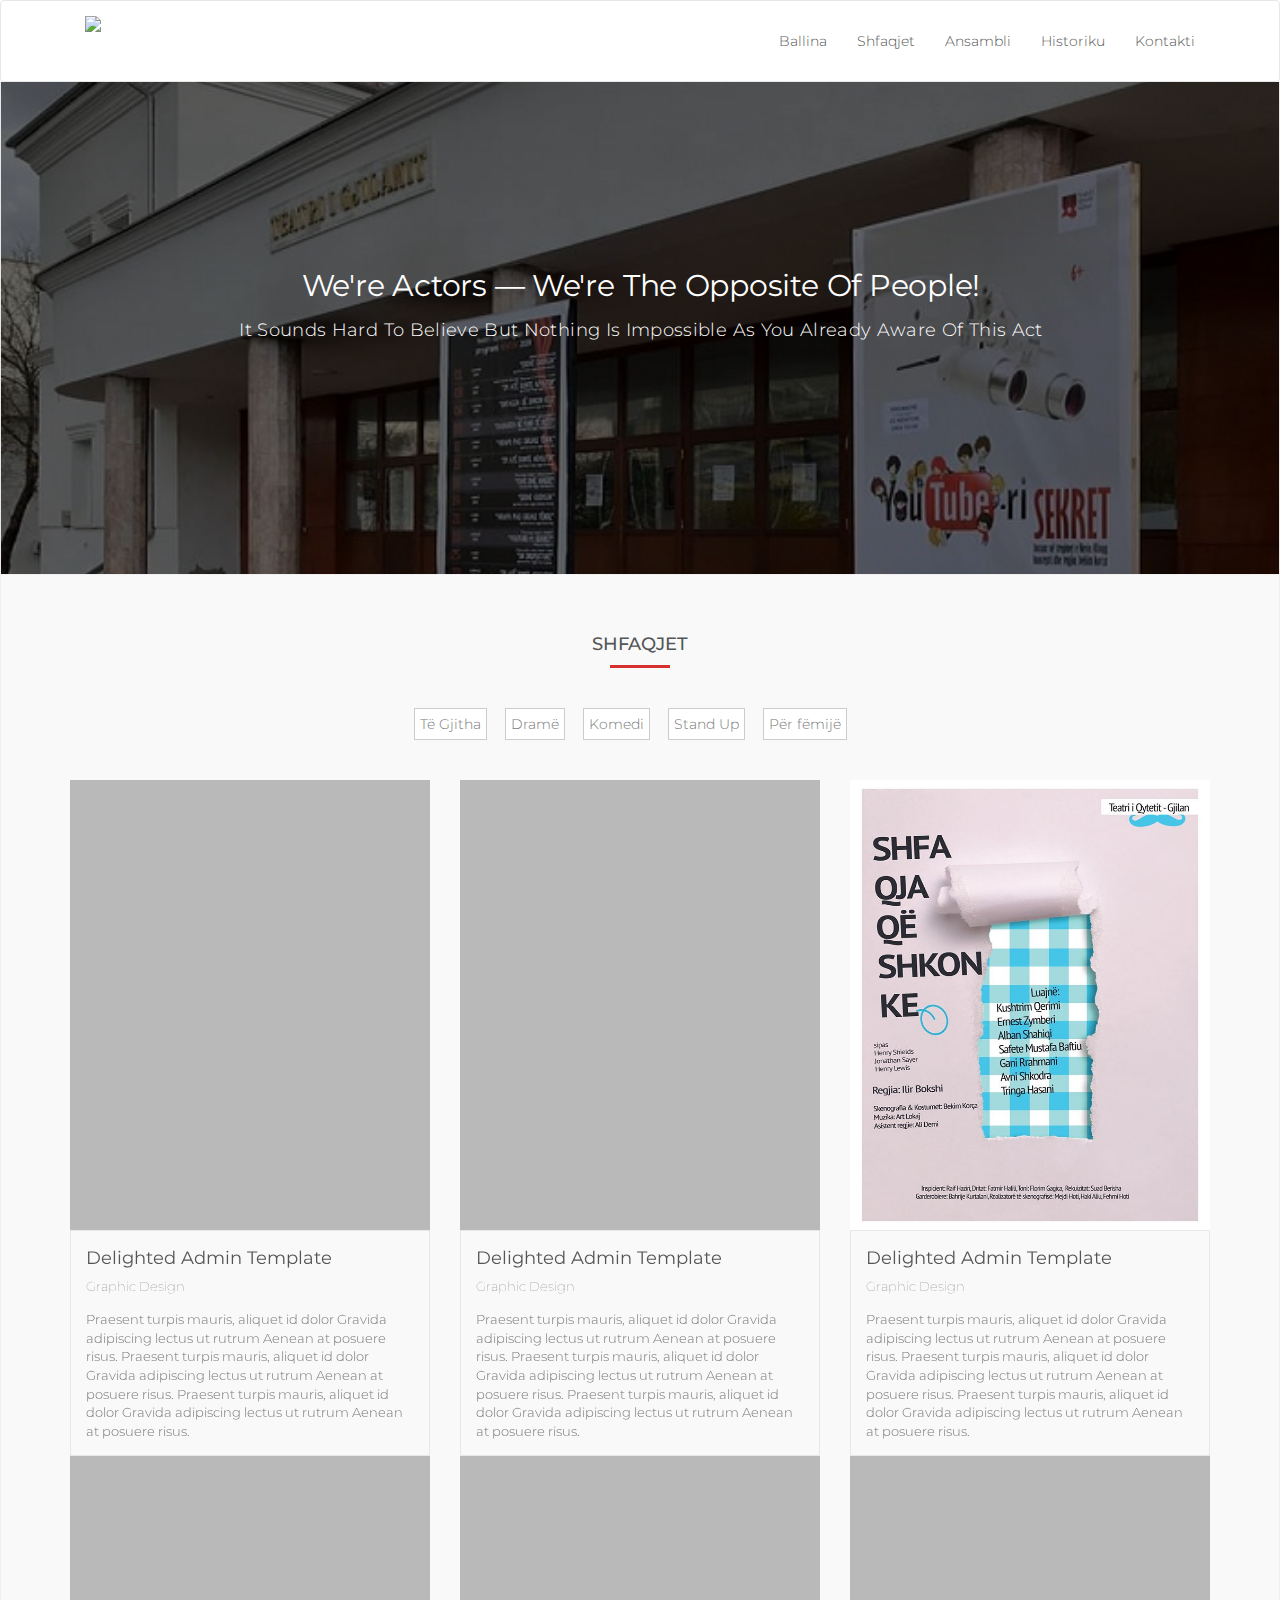
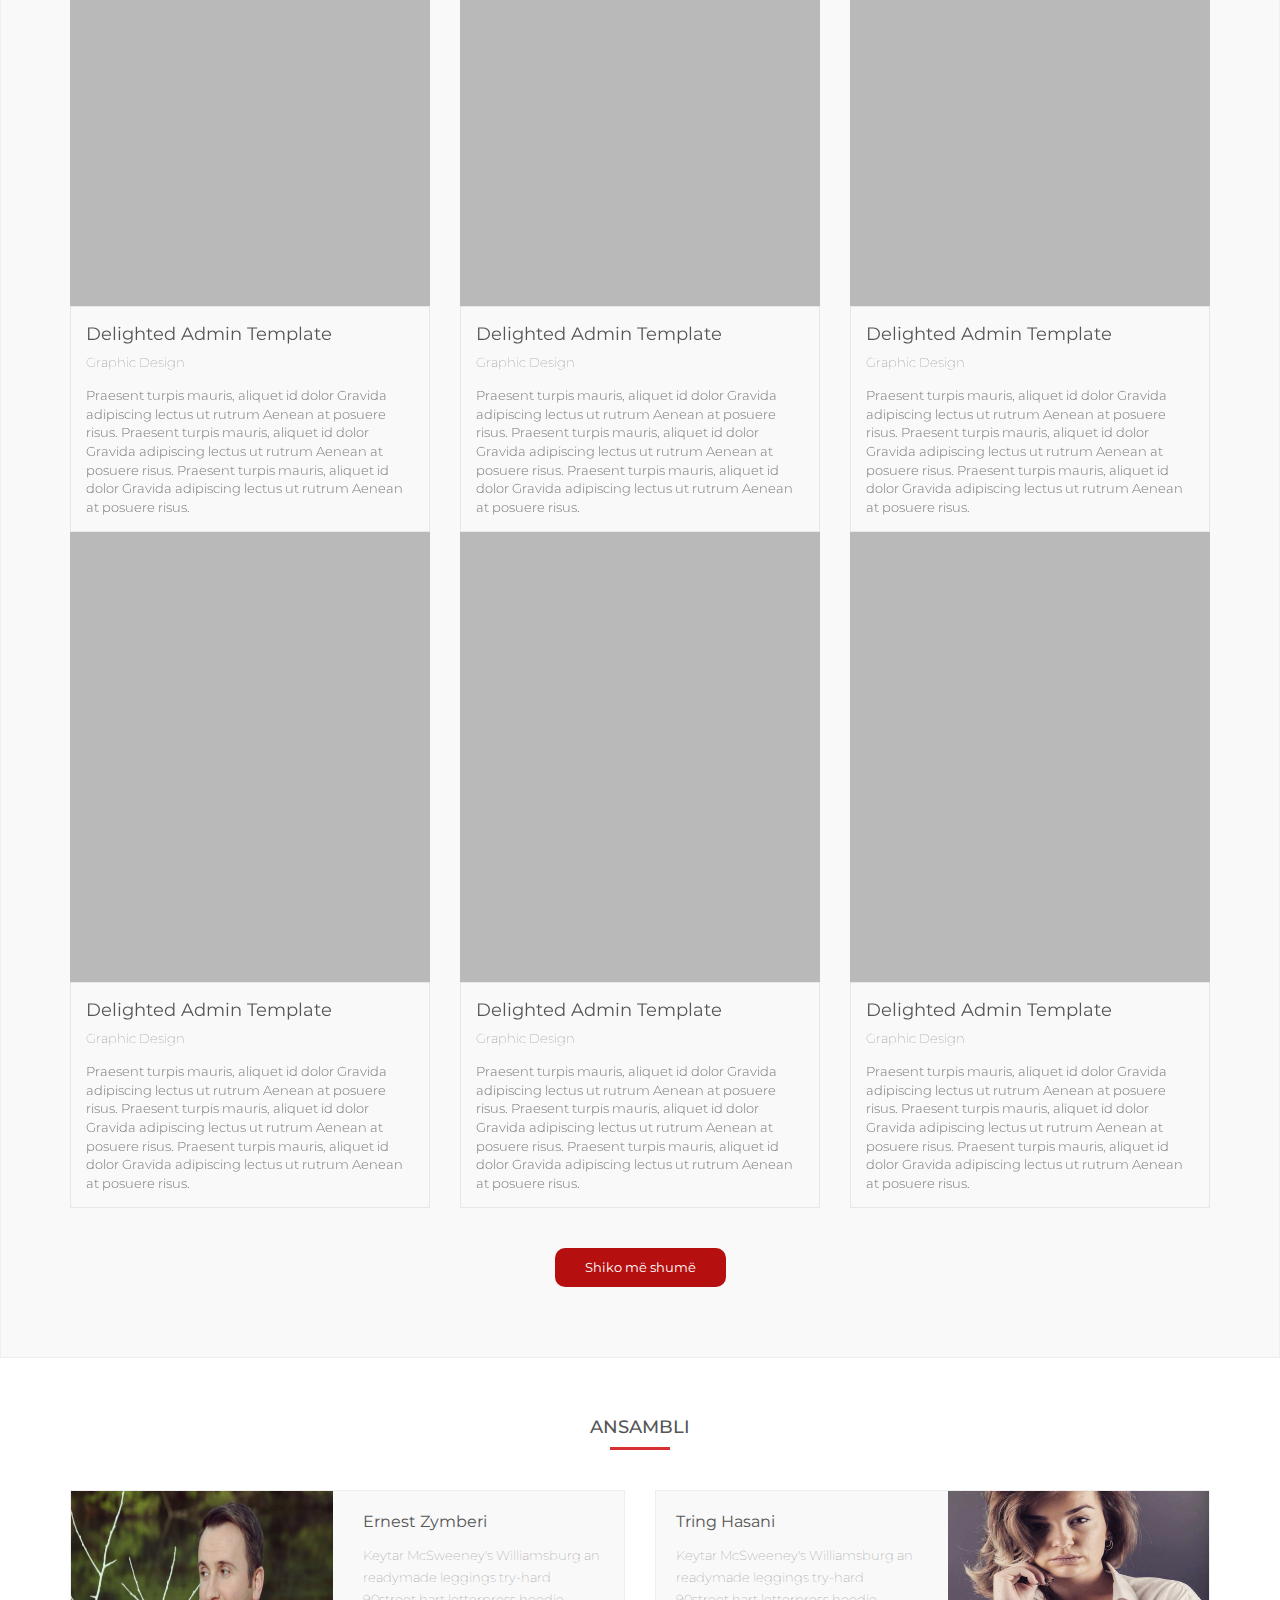
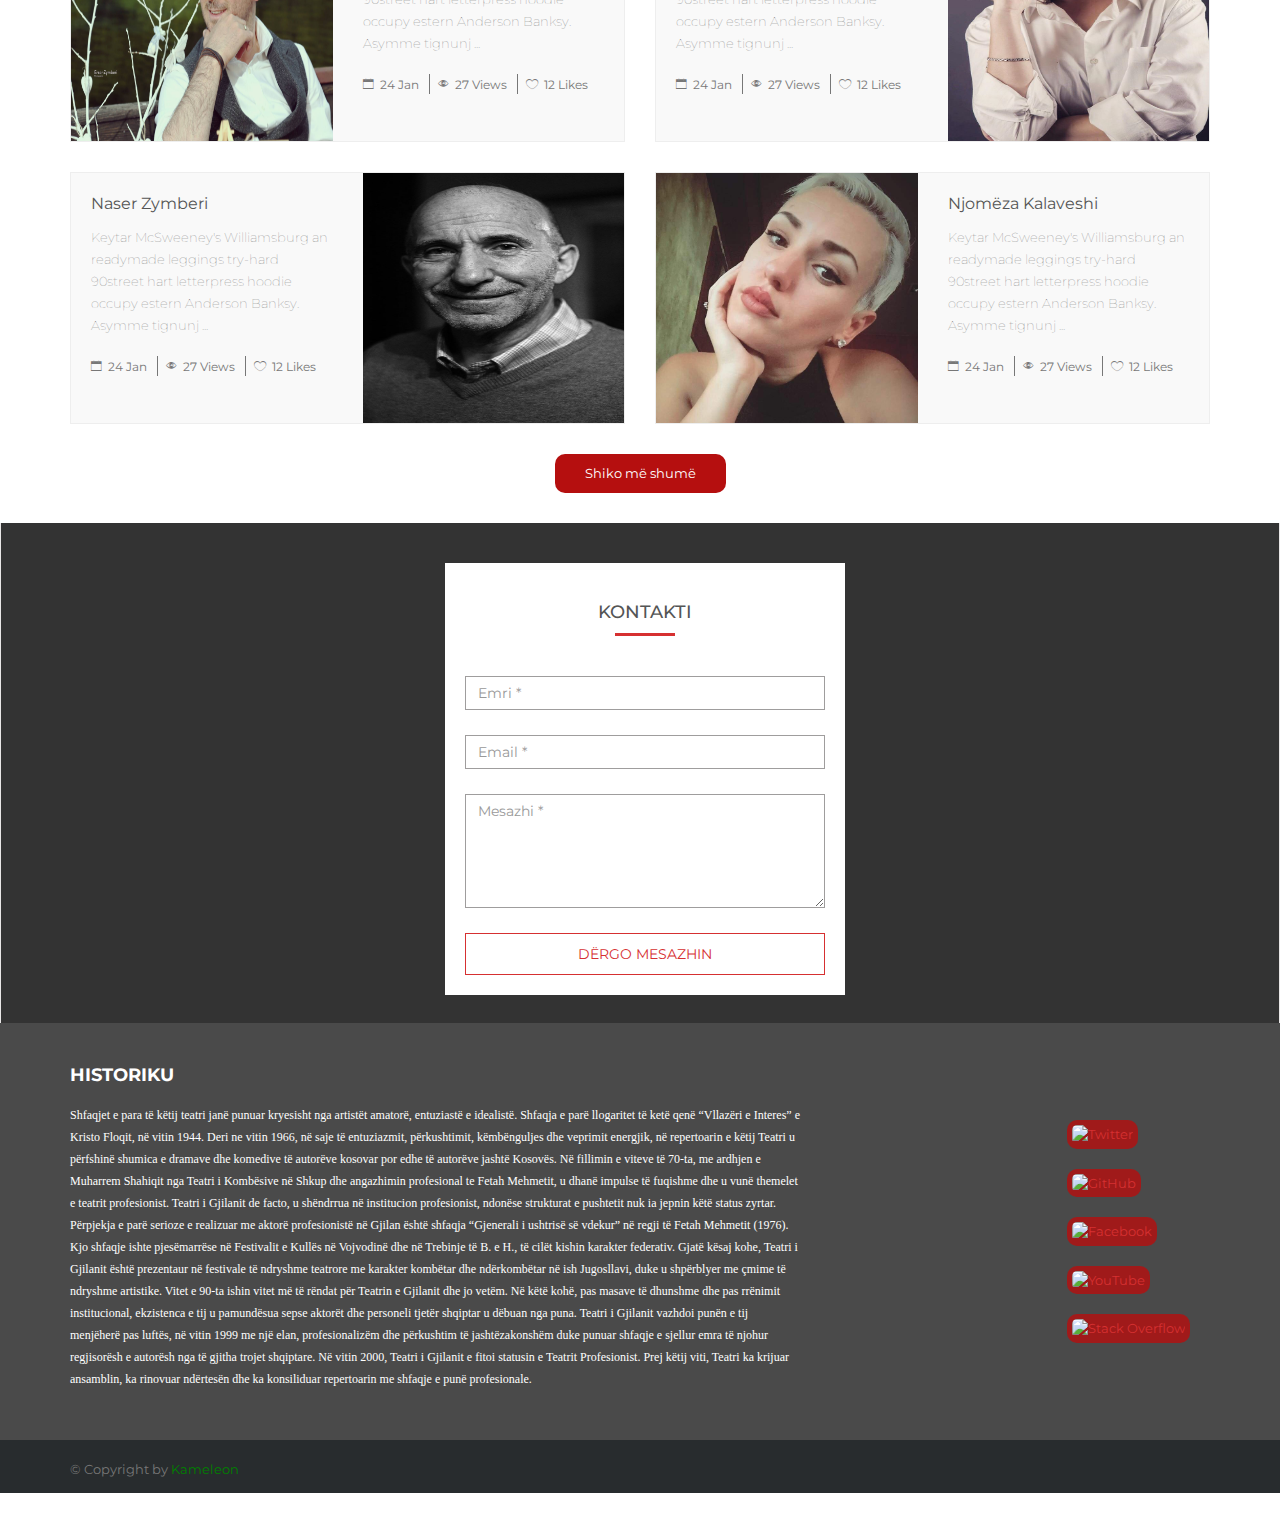
==== commit 0d3ab65f: "bannerupdate" ====
--- a/index.html
+++ b/index.html
@@ -31,18 +31,16 @@
 							<span class="icon-bar"></span>
 							<span class="icon-bar"></span>
 						</button>
-						<img u="image" class="cover-photo" src="images/logo.jpg" />
+						<img u="image" class="header-logo" src="images/logo1.png" />
 					</div>
 
 					<div id="navbar" class="navbar-collapse collapse">
 						<ul class="nav navbar-nav navbar-right">
 							<li><a href="#menu1" class="click">Ballina<span class="sr-only">(current)</span></a></li>
-							<li><a href="#menu3" class="click">Shfaqjet</a></li>
-							<li><a href="#menu5" class="click">Ansambli</a></li>
-							<li><a href="#menu5" class="click">Historiku</a></li>
-							<li><a href="#menu4" class="click">Kontakti</a></li>
-
-							<li><a href="#" class="click"><i class="ion ion-ios-search-strong"></i></a></li>
+							<li><a href="#menu2" class="click">Shfaqjet</a></li>
+							<li><a href="#menu3" class="click">Ansambli</a></li>
+							<li><a href="#menu4" class="click">Historiku</a></li>
+							<li><a href="#menu5" class="click">Kontakti</a></li>
 						</ul>
 					</div><!--/.nav-collapse -->
 				</div><!--/.container-->
@@ -71,7 +69,7 @@
 							</div>
 						</div>
 						<div>
-							<img u="image" class="cover-photo" src="images/slider3.jpg" />
+							<img u="image" class="cover-photo" src="images/slider3.jpg"/>
 							<div class="cover-content text-center">
 								<h1 class="banner-heading">Work smarter not harder</h1>
 								<h3 class="sub-heading">We always prefer smart working with cool mind than working hard all the time</h3>
@@ -90,7 +88,7 @@
 
 			<!-- ******************* Portfolio Section ******************* -->
 
-			<div class="portfolio section section-dark" id="menu3">
+			<div class="portfolio section section-dark" id="menu2">
 				<div class="container">
 					<div class="section-heading">
 						<h3 class="section-heading">Shfaqjet</h3>
@@ -115,7 +113,7 @@
 								<div class="portio-item">
 									<!-- Portfolio Image -->
 									<div class="portio-picture">
-										<a href="#" data-toggle="modal" data-target="#lightbox"><img class="portio-image" src="images/portfolio1.jpg" /></a>
+										<a href="#" data-toggle="modal" data-target="#lightbox"><img class="portio-image" src="images/banner2.jpg" /></a>
 									</div>
 									<!-- Image Hover Links -->
 									<div class="links text-center">
@@ -141,7 +139,7 @@
 								<div class="portio-item">
 									<!-- Portfolio Image -->
 									<div class="portio-picture">
-										<a href="#" data-toggle="modal" data-target="#lightbox"><img class="portio-image" src="images/portfolio11.jpg" /></a>
+										<a href="#" data-toggle="modal" data-target="#lightbox"><img class="portio-image" src="images/banner1.jpg" /></a>
 									</div>
 									<!-- Image Hover Links -->
 									<div class="links text-center">
@@ -166,7 +164,7 @@
 								<div class="portio-item">
 									<!-- Portfolio Image -->
 									<div class="portio-picture">
-										<a href="#" data-toggle="modal" data-target="#lightbox"><img class="portio-image" src="images/portfolio3.jpg" /></a>
+										<a href="#" data-toggle="modal" data-target="#lightbox"><img class="portio-image" src="images/show1.jpg" /></a>
 									</div>
 									<!-- Image Hover Links -->
 									<div class="links text-center">
@@ -350,11 +348,13 @@
 				        </div>
 					</div>
 				</div>
-					
+				<div id="loadMore">
+					<a href="shfaqjet.html">Shiko më shumë</a>
+				</div>
 			</div>
 			<!-- ******************* Blog Section ******************* -->
 
-			<div class="blog section" id="menu6">
+			<div class="blog section" id="menu3">
 				<div class="container">
 					<div class="section-heading">
 						<h3 class="section-heading">Ansambli</h3>
@@ -368,7 +368,7 @@
 									<div class="col-md-6">
 										<div class="blog-picture">
 											<a href="#" data-toggle="modal" data-target="#lightbox">
-												<img src="images/blog1.jpeg" alt="" class="blog-image">
+												<img src="images/nesti.jpg" alt="" class="blog-image">
 											</a>
 										</div>
 										
@@ -376,7 +376,7 @@
 									<div class="col-md-6">
 										<div class="blog-content">
 											<div class="blog-title">
-												<a href="#">Your Blog Title Can Be Placed</a>
+												<a href="#">Ernest Zymberi</a>
 											</div>
 											<p>
 												Keytar McSweeney's Williamsburg an readymade leggings try-hard 90street hart letterpress hoodie occupy estern Anderson Banksy. Asymme tignunj ...
@@ -417,7 +417,7 @@
 									<div class="col-md-6">
 										<div class="blog-content reversal">
 											<div class="blog-title ">
-												<a href="#">Your Blog Title Can Be Placed</a>
+												<a href="#">Tring Hasani</a>
 											</div>
 											<p>
 												Keytar McSweeney's Williamsburg an readymade leggings try-hard 90street hart letterpress hoodie occupy estern Anderson Banksy. Asymme tignunj ...
@@ -448,7 +448,7 @@
 									<div class="col-md-6">
 										<div class="blog-picture">
 											<a href="#" data-toggle="modal" data-target="#lightbox">
-												<img src="images/blog2.jpeg" alt="" class="blog-image">
+												<img src="images/tig.jpg" alt="" class="blog-image">
 											</a>
 										</div>
 									</div>
@@ -469,7 +469,7 @@
 									<div class="col-md-6">
 										<div class="blog-content reversal">
 											<div class="blog-title">
-												<a href="#">Your Blog Title Can Be Placed</a>
+												<a href="#">Naser Zymberi</a>
 											</div>
 											<p>
 												Keytar McSweeney's Williamsburg an readymade leggings try-hard 90street hart letterpress hoodie occupy estern Anderson Banksy. Asymme tignunj ...
@@ -500,7 +500,7 @@
 									<div class="col-md-6">
 										<div class="blog-picture">
 											<a href="#" data-toggle="modal" data-target="#lightbox">
-												<img src="images/blog3.jpeg" alt="" class="blog-image">
+												<img src="images/naski.jpg" alt="" class="blog-image">
 											</a>
 										</div>
 									</div>
@@ -518,14 +518,14 @@
 									<div class="col-md-6">
 										<div class="blog-picture">
 											<a href="#" data-toggle="modal" data-target="#lightbox">
-												<img src="images/blog4.jpeg" alt="" class="blog-image">
+												<img src="images/njomza.jpg" alt="" class="blog-image">
 											</a>
 										</div>
 									</div>
 									<div class="col-md-6">
 										<div class="blog-content">
 											<div class="blog-title">
-												<a href="#">Your Blog Title Can Be Placed</a>
+												<a href="#">Njomëza Kalaveshi</a>
 											</div>
 											<p>
 												Keytar McSweeney's Williamsburg an readymade leggings try-hard 90street hart letterpress hoodie occupy estern Anderson Banksy. Asymme tignunj ...
@@ -560,8 +560,8 @@
 						</div>
 						<!-- /col-md-6-->
 						<div id="loadMore">
-							<a href="ansambli.html">Load More</a>
-					</div>
+							<a href="ansambli.html">Shiko më shumë</a>
+						</div>
 					<!-- /row -->
 				</div>
 				<!-- /container -->
@@ -570,7 +570,7 @@
 
 			<!-- ******************* Contact Section ******************* -->
 
-			<div class="contact" id="menu7">
+			<div class="contact" id="menu5">
 				<div class="container section">
 					<div class="row">
 						<div class="col-md-offset-1 col-md-4">
@@ -595,7 +595,6 @@
 						<!-- <div class="col-md-3 text-center map-point">
 							<i class="ion-ios-location"></i>
 						</div> -->
-
 					</div>
 					<!-- /.row -->
 				</div>
@@ -605,7 +604,7 @@
 
 			<!-- ******************* Widgets Footer Section ******************* -->
 
-			<div class="widgets-footer section">
+			<div class="widgets-footer section" id="menu4">
 				<div class="container">
 					<div class="row">
 						<div class="col-md-8">
@@ -613,7 +612,7 @@
 								<div class="widget-title">
 									Historiku
 								</div>
-								<p>
+								<p style="font-family: Verdana;">
 									Shfaqjet e para të këtij teatri janë punuar kryesisht nga artistët amatorë, entuziastë e idealistë. Shfaqja e parë llogaritet të ketë qenë “Vllazëri e Interes” e Kristo Floqit, në vitin 1944. Deri ne vitin 1966, në saje të entuziazmit, përkushtimit, këmbënguljes dhe veprimit energjik, në repertoarin e këtij Teatri u përfshinë shumica e dramave dhe komedive të autorëve kosovar por edhe të autorëve jashtë Kosovës. Në fillimin e viteve të 70-ta, me ardhjen e Muharrem Shahiqit nga Teatri i Kombësive në Shkup dhe angazhimin profesional te Fetah Mehmetit, u dhanë impulse të fuqishme dhe u vunë themelet e teatrit profesionist. Teatri i Gjilanit de facto, u shëndrrua në institucion profesionist, ndonëse strukturat e pushtetit nuk ia jepnin këtë status zyrtar. Përpjekja e parë serioze e realizuar me aktorë profesionistë në Gjilan është shfaqja “Gjenerali i ushtrisë së vdekur” në regji të Fetah Mehmetit (1976). Kjo shfaqje ishte pjesëmarrëse në Festivalit e Kullës në Vojvodinë dhe në Trebinje të B. e H., të cilët kishin karakter federativ. Gjatë kësaj kohe, Teatri i Gjilanit është prezentaur në festivale të ndryshme teatrore me karakter kombëtar dhe ndërkombëtar në ish Jugosllavi, duke u shpërblyer me çmime të ndryshme artistike. Vitet e 90-ta ishin vitet më të rëndat për Teatrin e Gjilanit dhe jo vetëm. Në këtë kohë, pas masave të dhunshme dhe pas rrënimit institucional, ekzistenca e tij u pamundësua sepse aktorët dhe personeli tjetër shqiptar u dëbuan nga puna. Teatri i Gjilanit vazhdoi punën e tij menjëherë pas luftës, në vitin 1999 me një elan, profesionalizëm dhe përkushtim të jashtëzakonshëm duke punuar shfaqje e sjellur emra të njohur regjisorësh e autorësh nga të gjitha trojet shqiptare. Në vitin 2000, Teatri i Gjilanit e fitoi statusin e Teatrit Profesionist. Prej këtij viti, Teatri ka krijuar ansamblin, ka rinovuar ndërtesën dhe ka konsiliduar repertoarin me shfaqje e punë profesionale. 
 								</p>
 							</div>
@@ -623,7 +622,7 @@
 							<ul class="social-media-list">
 								<li><a href="#"><img src="https://unpkg.com/simple-icons@latest/icons/twitter.svg" alt="Twitter" title="Twitter"></a></li>
 								<li><a href="#"><img src="https://unpkg.com/simple-icons@latest/icons/github.svg" alt="GitHub" title="GitHub"></a></li>
-								<li><a href="#"><img src="https://unpkg.com/simple-icons@1.20.0/icons/facebook.svg" alt="Facebook" title="Facebook"></a></a></li>
+								<li><a href="https://www.facebook.com/teatriiqytetitgjilan/"><img src="https://unpkg.com/simple-icons@1.20.0/icons/facebook.svg" alt="Facebook" title="Facebook"></a></a></li>
 								<li><a href="#"><img src="https://unpkg.com/simple-icons@latest/icons/youtube.svg" alt="YouTube" title="YouTube"></a></li>
 								<li><a href="#"><img src="https://unpkg.com/simple-icons@latest/icons/stackoverflow.svg" alt="Stack Overflow" title="Stack Overflow"></a></li>
 							</ul>
@@ -635,14 +634,13 @@
 				<!-- /.container -->
 			</div>
 			<!-- /.widgets-footer -->
-
 			<!-- ******************* Footer Section ******************* -->
 
 			<div class="footer">
 				<div class="container">
 					<div class="row">
 						<div class="col-md-3">
-							© Copyright by Kameleon</a>
+							© Copyright by <a href="http://instagram.com/kameleon.dev" target="_blank"><span style="color:green">Kameleon</span></a> <img src="images/copy1.png" alt="">
 						</div>
 					</div>
 				</div>
@@ -675,7 +673,5 @@
 					scrollTop: $(menu).offset().top
 				}, speed);
 			}
-		</script>
-
-		
-		</html>	+		</script>	
+</html>	--- a/css/style.css
+++ b/css/style.css
@@ -10,7 +10,7 @@
 }
 html,
 body {
-  font-family: 'Roboto', sans-serif;
+  font-family: 'Montserrat', sans-serif;
   font-size: 13px;
   color: #777777;
   background: #FFFFFF;
@@ -276,7 +276,7 @@
 }
 .portfolio ul li .portio-item .portio-picture .portio-image {
   width: 100%;
-  height: auto;
+  height: 450px;
 }
 .portfolio ul li .portio-item .portio-content {
   border: 1px solid #E4E8E8;
@@ -471,7 +471,7 @@
 }
 .blog .blog-item .blog-picture .blog-image {
   width: 100%;
-  min-height: 210px;
+  height: 250px;
 }
 .blog .blog-item .blog-picture .blog-image:hover {
   opacity: 0.3;
@@ -610,7 +610,7 @@
 /* -------------------- Footer Section ----------------------- */
 .footer {
   background: #282C2E;
-  padding: 20px 0 15px 0;
+  padding: 20px 0px 15px 0px;
 }
 .footer .footer-menu {
   text-align: right;
@@ -623,6 +623,7 @@
 .footer .footer-menu a:hover {
   color: #d63031;
 }
+
 /* -------------------- Form Controls ----------------------- */
 .contact-form-control {
   border-radius: 0;
@@ -702,4 +703,8 @@
 }
 #loadMore a:hover {
   background-color: #ff4646;
+}
+
+.header-logo {
+  padding: 15px;
 }